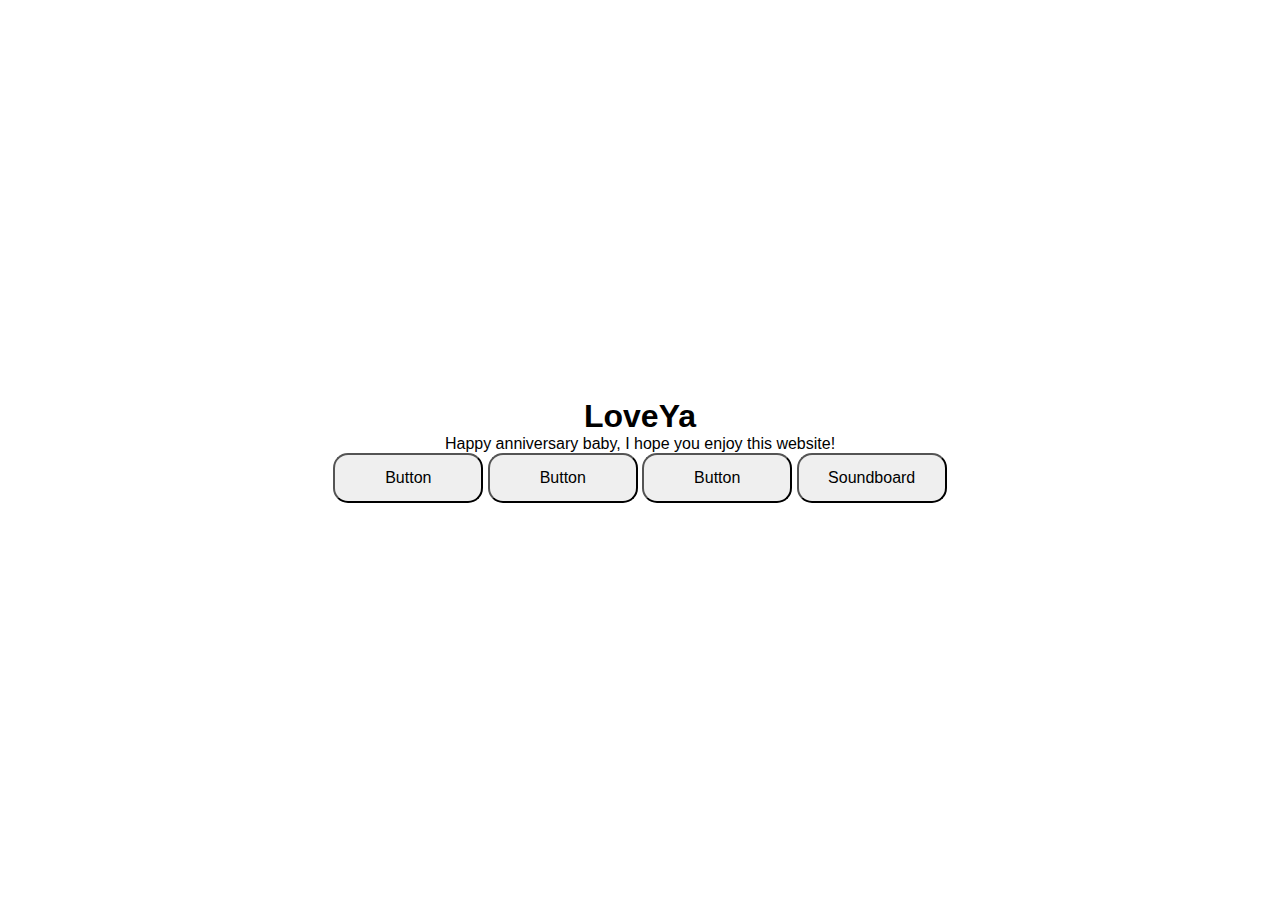
==== home.html @ c4f89c9d "Update home.html" ====
<!DOCTYPE html>
<html lang="en">
<head>
    <meta charset="UTF-8">
    <meta name="viewport" content="width=device-width, initial-scale=1.0">
    <title>Home</title>
    <link rel="stylesheet" href="styles.css">
</head>
<body>

    <!-- Header -->
    <header>
        <h1>LoveYa</h1>
    </header>

    <!-- Centered Message -->
    <div class="center-message">
        <p>Happy anniversary baby, I hope you enjoy this website!</p>
    </div>

    <!-- Button Grid -->
    <div class="button-grid">
        <button>Button</button>
        <button>Button</button>
        <button>Button</button>
        <button onclick="window.location.href='soundboard.html'">Soundboard</button>
    </div>

</body>
</html>
---- styles.css ----
/* Reset */
* {
    margin: 0;
    padding: 0;
    box-sizing: border-box;
}

body {
    font-family: Arial, sans-serif;
    text-align: center;
    background-color: white;
    color: black;
}

/* Question Text Styling */
.question {
    font-size: 22px;
    font-weight: bold;
    margin-bottom: 15px;
}

/* Center Content */
main {
    display: flex;
    justify-content: center;
    align-items: center;
    height: 60vh;
    flex-direction: column;
}

/* GIF Styling */
.gif {
    width: 190px; /* Adjust as needed */
    height: auto;
    margin-bottom: 20px;
}

/* Button Styles */
button {
    width: 150px; /* Set a base width */
    height: 50px; /* Set a base height */
    font-size: 16px; /* Make text readable */
    border-radius: 15px;
    transition: transform 0.2s ease-in-out;
}

/* NO and YES button colors */
.no-btn {
    background-color: red;
    color: white;
}

.yes-btn {
    background-color: green;
    color: white;
}

/* Button container */
.buttons {
    position: relative;
    display: flex;
    justify-content: center;
    align-items: center;
}

/* Adjust scaling behavior */
.no-btn, .yes-btn {
    display: inline-block;
    transform-origin: center;
}

/* Styles for the Landing Page */
body {
    display: flex;
    justify-content: center;
    align-items: center;
    height: 100vh;
    background-color: #FFFFFF;
    text-align: center;
    flex-direction: column;
    margin: 0;
}

.container {
    display: flex;
    flex-direction: column;
    align-items: center;
    justify-content: center;
}


.gif {
    width: 250px; /* Adjust the size of the GIF */
    height: auto;
    margin-bottom: 20px;
}

.continue-btn {
    background-color: #ff4081; /* Pink button */
    color: white;
    border: none;
    padding: 12px 24px;
    font-size: 18px;
    border-radius: 10px;
    cursor: pointer;
    margin-top: 30px;
}

.continue-btn:hover {
    background-color: #e91e63; /* Darker pink on hover */
}
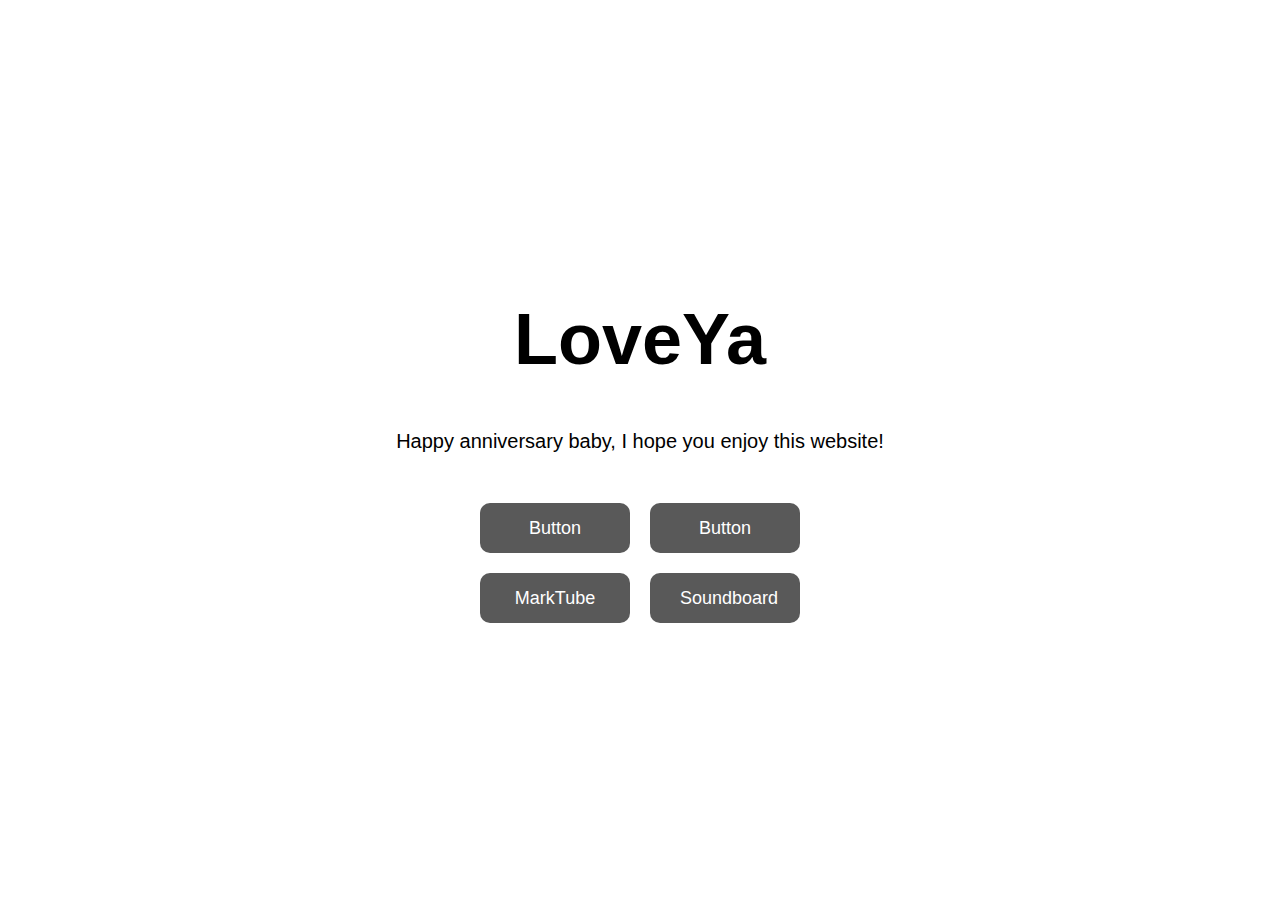
==== commit ea650a44: "Update home.html" ====
--- a/home.html
+++ b/home.html
@@ -22,7 +22,7 @@
     <div class="button-grid">
         <button>Button</button>
         <button>Button</button>
-        <button>Button</button>
+        <button onclick="window.location.href='Marktube.html'">MarkTube</button>
         <button onclick="window.location.href='soundboard.html'">Soundboard</button>
     </div>
 
--- a/styles.css
+++ b/styles.css
@@ -109,3 +109,111 @@
 .continue-btn:hover {
     background-color: #e91e63; /* Darker pink on hover */
 }
+/* Header */
+header {
+    text-align: center;
+    font-size: 36px;
+    font-weight: bold;
+    margin-top: 20px;
+}
+
+/* Centered Anniversary Message */
+.center-message {
+    text-align: center;
+    font-size: 20px;
+    margin-top: 50px;
+}
+
+/* Button Grid */
+.button-grid {
+    display: grid;
+    grid-template-columns: repeat(2, auto);
+    gap: 20px;
+    justify-content: center;
+    align-items: center;
+    margin-top: 50px;
+}
+
+/* Buttons */
+.button-grid button {
+    background-color: #595959;
+    color: white;
+    border: none;
+    padding: 15px 30px;
+    font-size: 18px;
+    border-radius: 10px;
+    cursor: pointer;
+}
+
+.button-grid button:hover {
+    background-color: #e91e63;
+}
+/* Header */
+.marktube-header {
+  display: flex;
+  align-items: center;
+  justify-content: space-between;
+  padding: 10px 20px;
+  border-bottom: 1px solid #ddd;
+  background-color: #fff;
+}
+
+.logo {
+  height: 40px;
+}
+
+.search-bar {
+  flex: 1;
+  margin: 0 20px;
+  padding: 8px 12px;
+  font-size: 16px;
+  border-radius: 20px;
+  border: 1px solid #ccc;
+  max-width: 600px;
+}
+
+.profile-icon {
+  height: 40px;
+  width: 40px;
+  border-radius: 50%;
+  object-fit: cover;
+}
+
+/* Main Layout */
+.marktube-container {
+  display: flex;
+  padding: 20px;
+  gap: 30px;
+}
+
+/* Main Video */
+.main-video {
+  flex: 2;
+}
+
+.main-video video {
+  width: 100%;
+  border-radius: 10px;
+}
+
+.main-video h2 {
+  margin-top: 10px;
+}
+
+/* Sidebar */
+.sidebar {
+  flex: 1;
+}
+
+.sidebar h3 {
+  margin-bottom: 10px;
+}
+
+.thumbnail {
+  margin-bottom: 10px;
+}
+
+.thumbnail img {
+  width: 100%;
+  border-radius: 8px;
+}
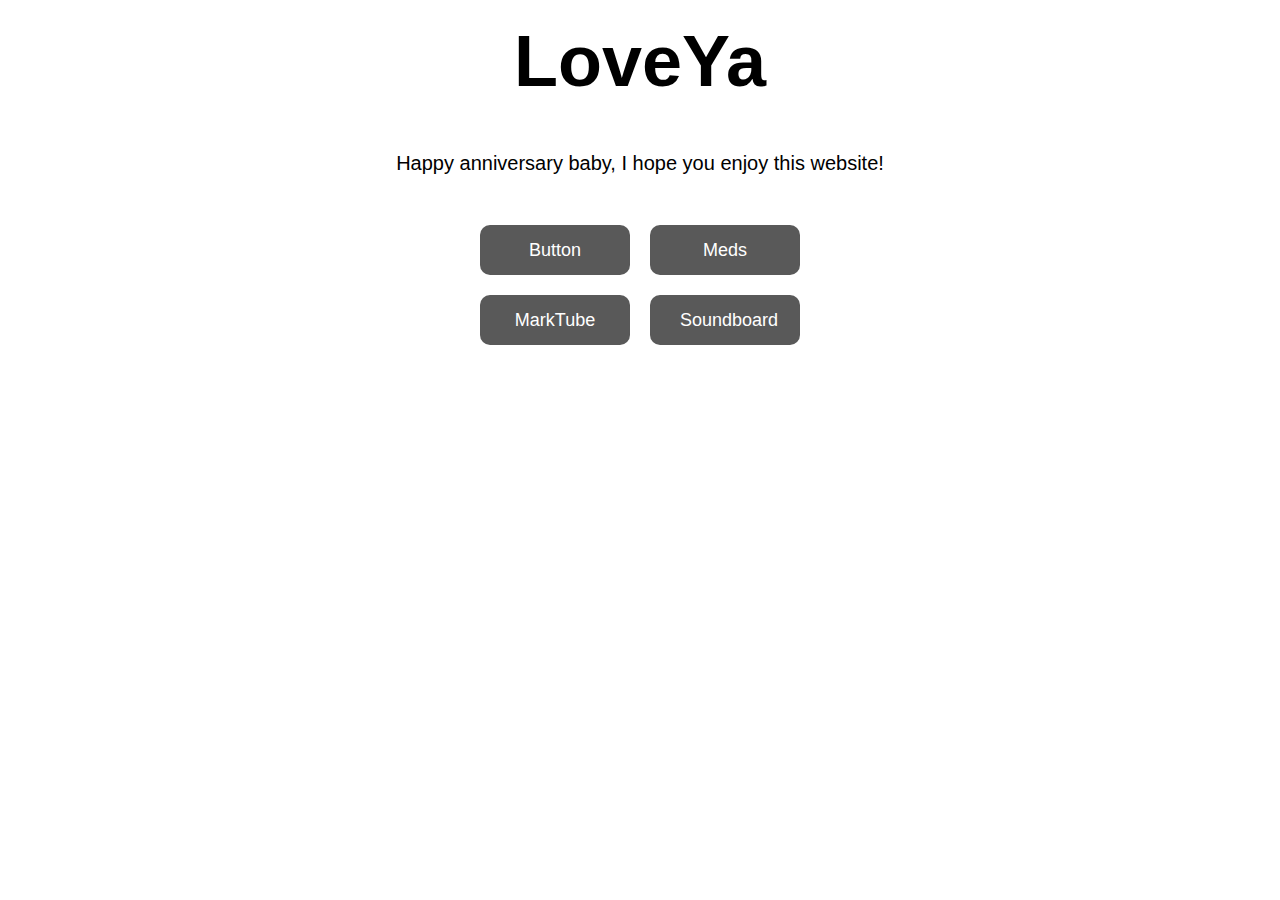
==== commit b7745e03: "Update home.html" ====
--- a/home.html
+++ b/home.html
@@ -21,7 +21,7 @@
     <!-- Button Grid -->
     <div class="button-grid">
         <button>Button</button>
-        <button>Button</button>
+        <button onclick="window.location.href='Medicine.html'">Meds</button>
         <button onclick="window.location.href='Marktube.html'">MarkTube</button>
         <button onclick="window.location.href='soundboard.html'">Soundboard</button>
     </div>
--- a/styles.css
+++ b/styles.css
@@ -30,21 +30,20 @@
 
 /* GIF Styling */
 .gif {
-    width: 190px; /* Adjust as needed */
+    width: 190px;
     height: auto;
     margin-bottom: 20px;
 }
 
 /* Button Styles */
 button {
-    width: 150px; /* Set a base width */
-    height: 50px; /* Set a base height */
-    font-size: 16px; /* Make text readable */
+    width: 150px;
+    height: 50px;
+    font-size: 16px;
     border-radius: 15px;
     transition: transform 0.2s ease-in-out;
 }
 
-/* NO and YES button colors */
 .no-btn {
     background-color: red;
     color: white;
@@ -55,7 +54,6 @@
     color: white;
 }
 
-/* Button container */
 .buttons {
     position: relative;
     display: flex;
@@ -63,24 +61,12 @@
     align-items: center;
 }
 
-/* Adjust scaling behavior */
 .no-btn, .yes-btn {
     display: inline-block;
     transform-origin: center;
 }
 
-/* Styles for the Landing Page */
-body {
-    display: flex;
-    justify-content: center;
-    align-items: center;
-    height: 100vh;
-    background-color: #FFFFFF;
-    text-align: center;
-    flex-direction: column;
-    margin: 0;
-}
-
+/* Landing Page */
 .container {
     display: flex;
     flex-direction: column;
@@ -88,15 +74,14 @@
     justify-content: center;
 }
 
-
 .gif {
-    width: 250px; /* Adjust the size of the GIF */
+    width: 250px;
     height: auto;
     margin-bottom: 20px;
 }
 
 .continue-btn {
-    background-color: #ff4081; /* Pink button */
+    background-color: #ff4081;
     color: white;
     border: none;
     padding: 12px 24px;
@@ -107,9 +92,9 @@
 }
 
 .continue-btn:hover {
-    background-color: #e91e63; /* Darker pink on hover */
+    background-color: #e91e63;
 }
-/* Header */
+
 header {
     text-align: center;
     font-size: 36px;
@@ -117,14 +102,12 @@
     margin-top: 20px;
 }
 
-/* Centered Anniversary Message */
 .center-message {
     text-align: center;
     font-size: 20px;
     margin-top: 50px;
 }
 
-/* Button Grid */
 .button-grid {
     display: grid;
     grid-template-columns: repeat(2, auto);
@@ -134,7 +117,6 @@
     margin-top: 50px;
 }
 
-/* Buttons */
 .button-grid button {
     background-color: #595959;
     color: white;
@@ -148,72 +130,3 @@
 .button-grid button:hover {
     background-color: #e91e63;
 }
-/* Header */
-.marktube-header {
-  display: flex;
-  align-items: center;
-  justify-content: space-between;
-  padding: 10px 20px;
-  border-bottom: 1px solid #ddd;
-  background-color: #fff;
-}
-
-.logo {
-  height: 40px;
-}
-
-.search-bar {
-  flex: 1;
-  margin: 0 20px;
-  padding: 8px 12px;
-  font-size: 16px;
-  border-radius: 20px;
-  border: 1px solid #ccc;
-  max-width: 600px;
-}
-
-.profile-icon {
-  height: 40px;
-  width: 40px;
-  border-radius: 50%;
-  object-fit: cover;
-}
-
-/* Main Layout */
-.marktube-container {
-  display: flex;
-  padding: 20px;
-  gap: 30px;
-}
-
-/* Main Video */
-.main-video {
-  flex: 2;
-}
-
-.main-video video {
-  width: 100%;
-  border-radius: 10px;
-}
-
-.main-video h2 {
-  margin-top: 10px;
-}
-
-/* Sidebar */
-.sidebar {
-  flex: 1;
-}
-
-.sidebar h3 {
-  margin-bottom: 10px;
-}
-
-.thumbnail {
-  margin-bottom: 10px;
-}
-
-.thumbnail img {
-  width: 100%;
-  border-radius: 8px;
-}
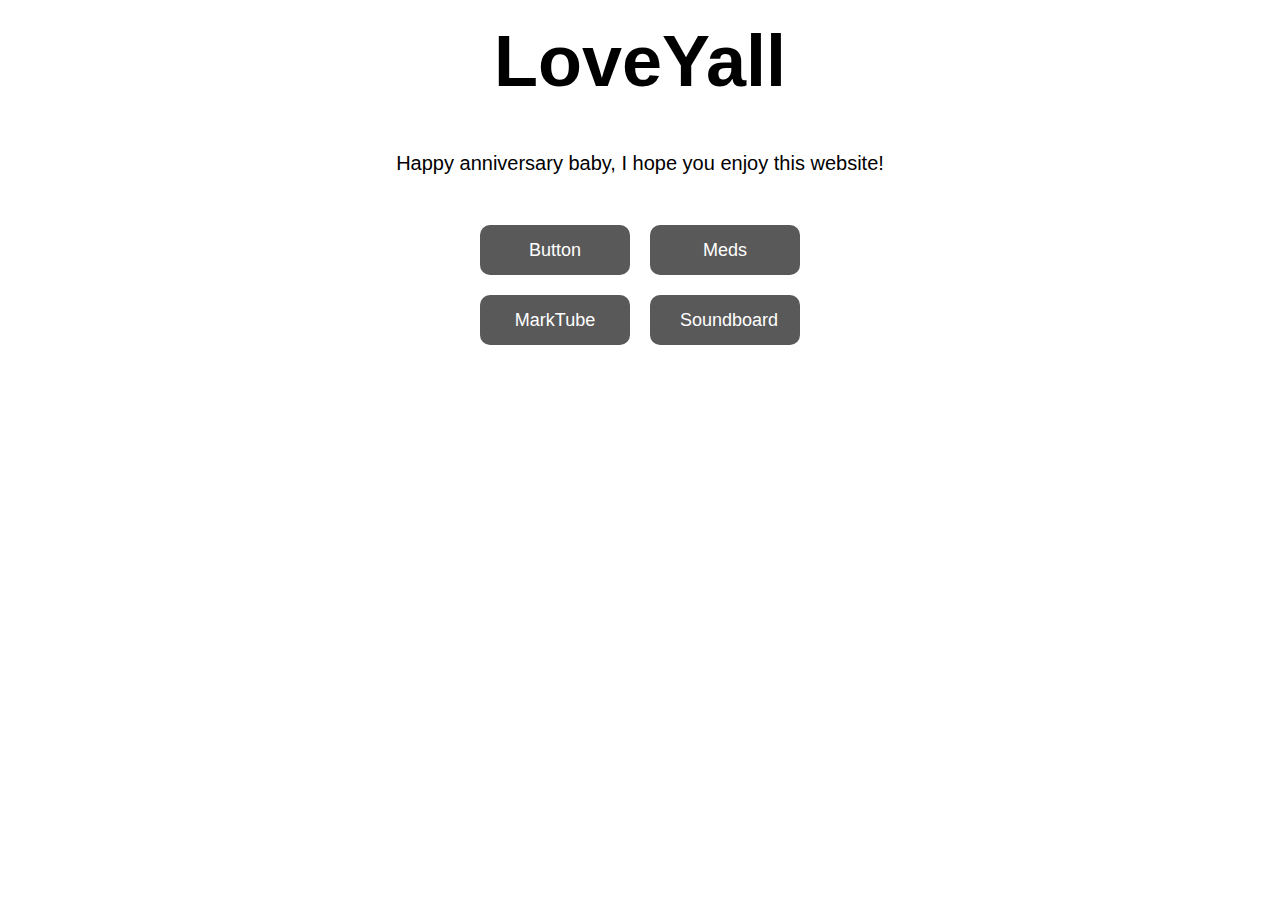
==== commit d60a1a09: "Update home.html" ====
--- a/home.html
+++ b/home.html
@@ -10,7 +10,7 @@
 
     <!-- Header -->
     <header>
-        <h1>LoveYa</h1>
+        <h1>LoveYall</h1>
     </header>
 
     <!-- Centered Message -->
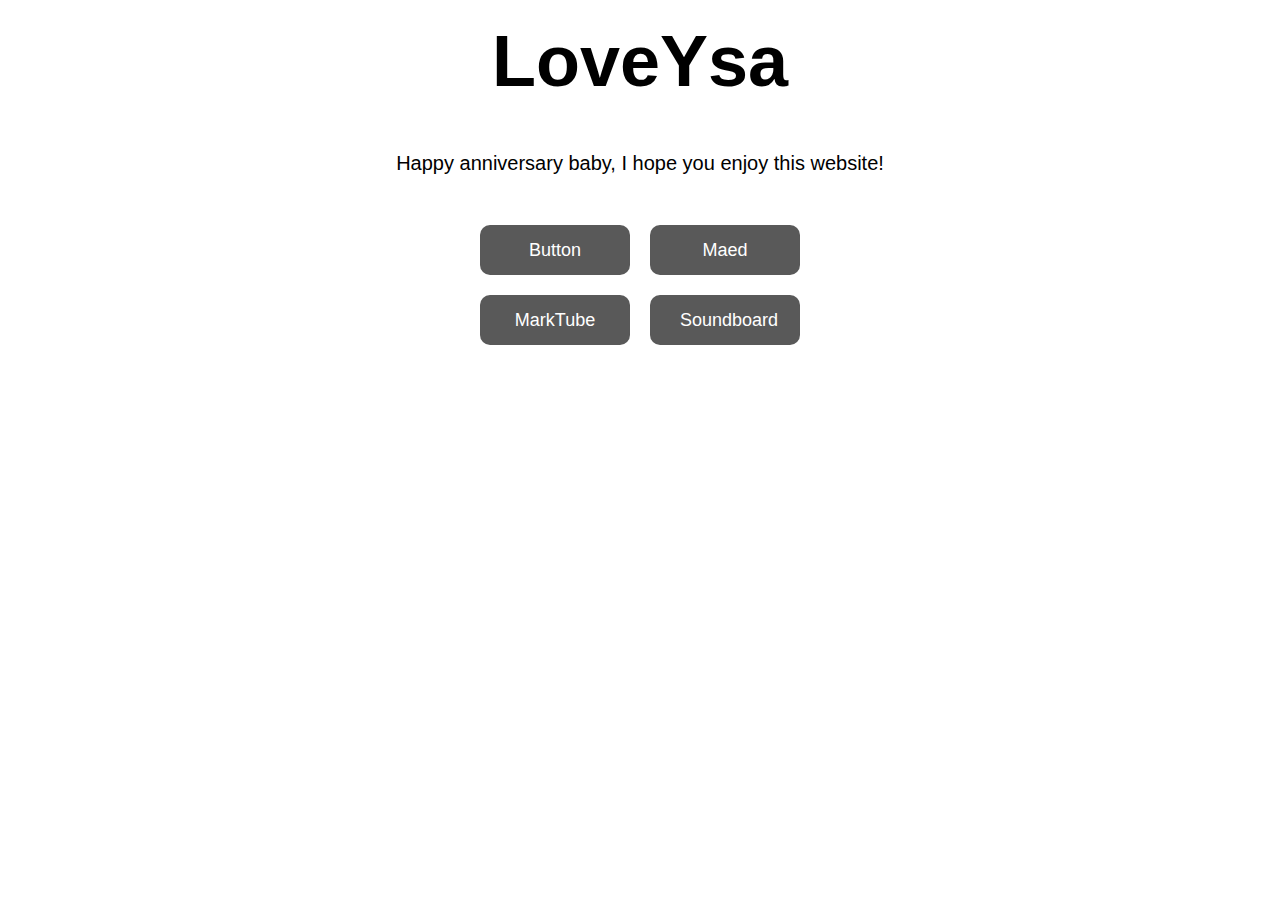
==== commit 154548f7: "Update home.html" ====
--- a/home.html
+++ b/home.html
@@ -10,7 +10,7 @@
 
     <!-- Header -->
     <header>
-        <h1>LoveYall</h1>
+        <h1>LoveYsa</h1>
     </header>
 
     <!-- Centered Message -->
@@ -21,7 +21,7 @@
     <!-- Button Grid -->
     <div class="button-grid">
         <button>Button</button>
-        <button onclick="window.location.href='Medicine.html'">Meds</button>
+        <button onclick="window.location.href='Medicine.html'">Maed</button>
         <button onclick="window.location.href='Marktube.html'">MarkTube</button>
         <button onclick="window.location.href='soundboard.html'">Soundboard</button>
     </div>
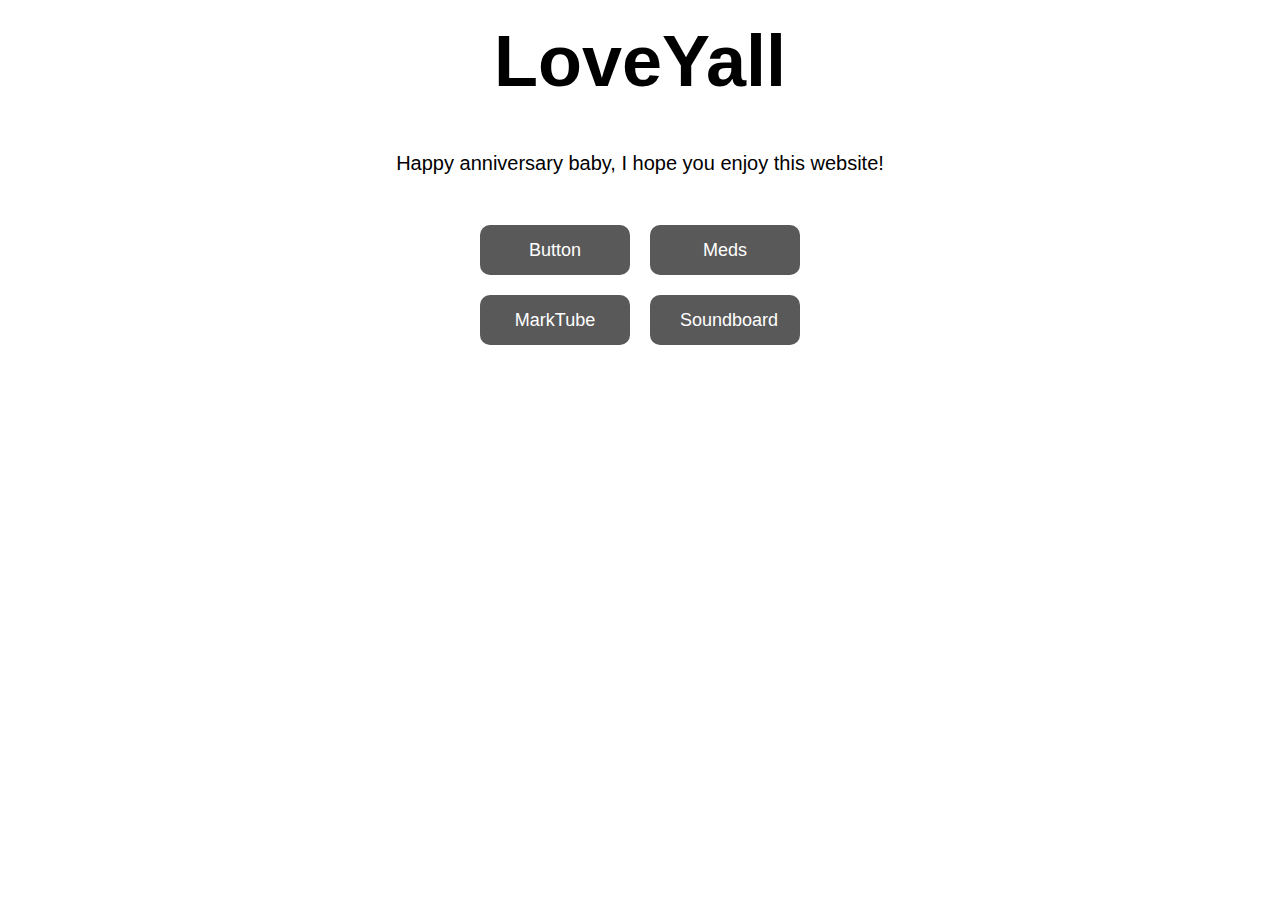
==== commit 2d3e1d0c: "Merge branch 'main' into BrolyWeed-patch-1" ====
--- a/home.html
+++ b/home.html
@@ -10,7 +10,7 @@
 
     <!-- Header -->
     <header>
-        <h1>LoveYsa</h1>
+        <h1>LoveYall</h1> <!-- You can change this to LoveYsa if that was intentional -->
     </header>
 
     <!-- Centered Message -->
@@ -21,7 +21,7 @@
     <!-- Button Grid -->
     <div class="button-grid">
         <button>Button</button>
-        <button onclick="window.location.href='Medicine.html'">Maed</button>
+        <button onclick="window.location.href='Medicine.html'">Meds</button> <!-- or use 'Maed' if that's what you meant -->
         <button onclick="window.location.href='Marktube.html'">MarkTube</button>
         <button onclick="window.location.href='soundboard.html'">Soundboard</button>
     </div>
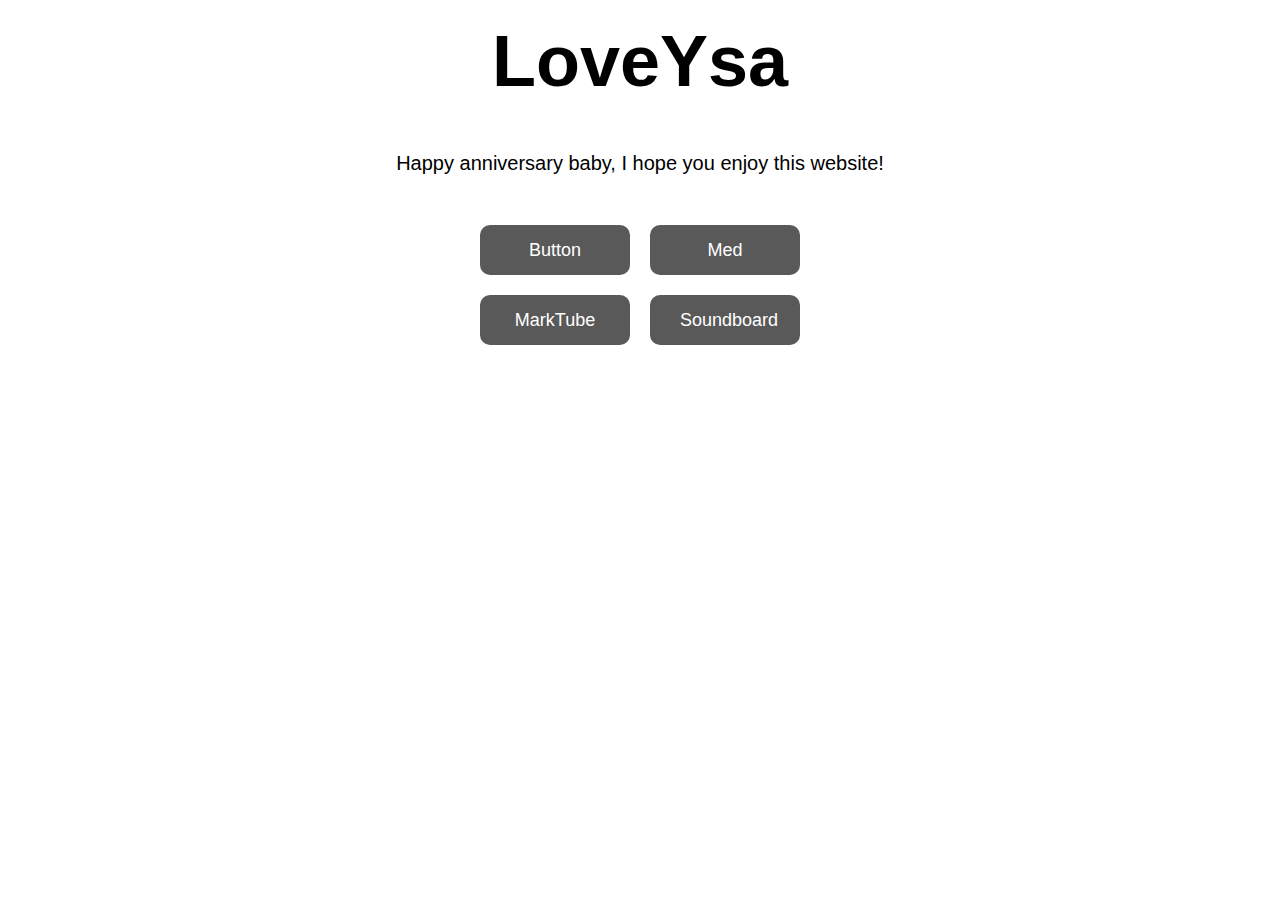
==== commit 4c3e5143: "Update home.html" ====
--- a/home.html
+++ b/home.html
@@ -10,7 +10,7 @@
 
     <!-- Header -->
     <header>
-        <h1>LoveYall</h1> <!-- You can change this to LoveYsa if that was intentional -->
+        <h1>LoveYsa</h1>
     </header>
 
     <!-- Centered Message -->
@@ -21,7 +21,7 @@
     <!-- Button Grid -->
     <div class="button-grid">
         <button>Button</button>
-        <button onclick="window.location.href='Medicine.html'">Meds</button> <!-- or use 'Maed' if that's what you meant -->
+        <button onclick="window.location.href='Medicine.html'">Med</button>
         <button onclick="window.location.href='Marktube.html'">MarkTube</button>
         <button onclick="window.location.href='soundboard.html'">Soundboard</button>
     </div>
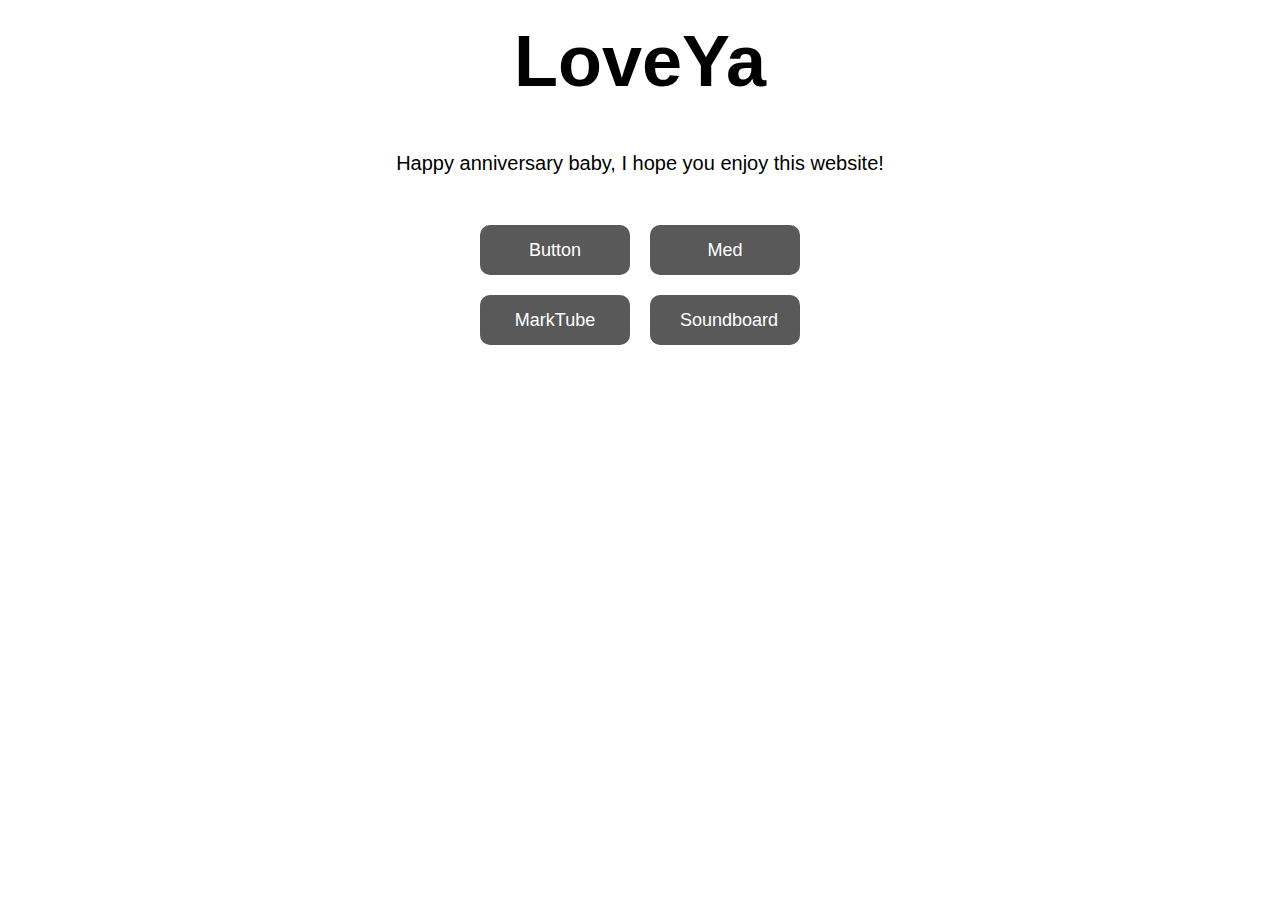
==== commit a10746f3: "Update home.html" ====
--- a/home.html
+++ b/home.html
@@ -10,7 +10,7 @@
 
     <!-- Header -->
     <header>
-        <h1>LoveYsa</h1>
+        <h1>LoveYa</h1>
     </header>
 
     <!-- Centered Message -->
@@ -21,7 +21,7 @@
     <!-- Button Grid -->
     <div class="button-grid">
         <button>Button</button>
-        <button onclick="window.location.href='Medicine.html'">Med</button>
+        <button onclick="window.location.href='medicine.html'">Med</button>
         <button onclick="window.location.href='Marktube.html'">MarkTube</button>
         <button onclick="window.location.href='soundboard.html'">Soundboard</button>
     </div>
